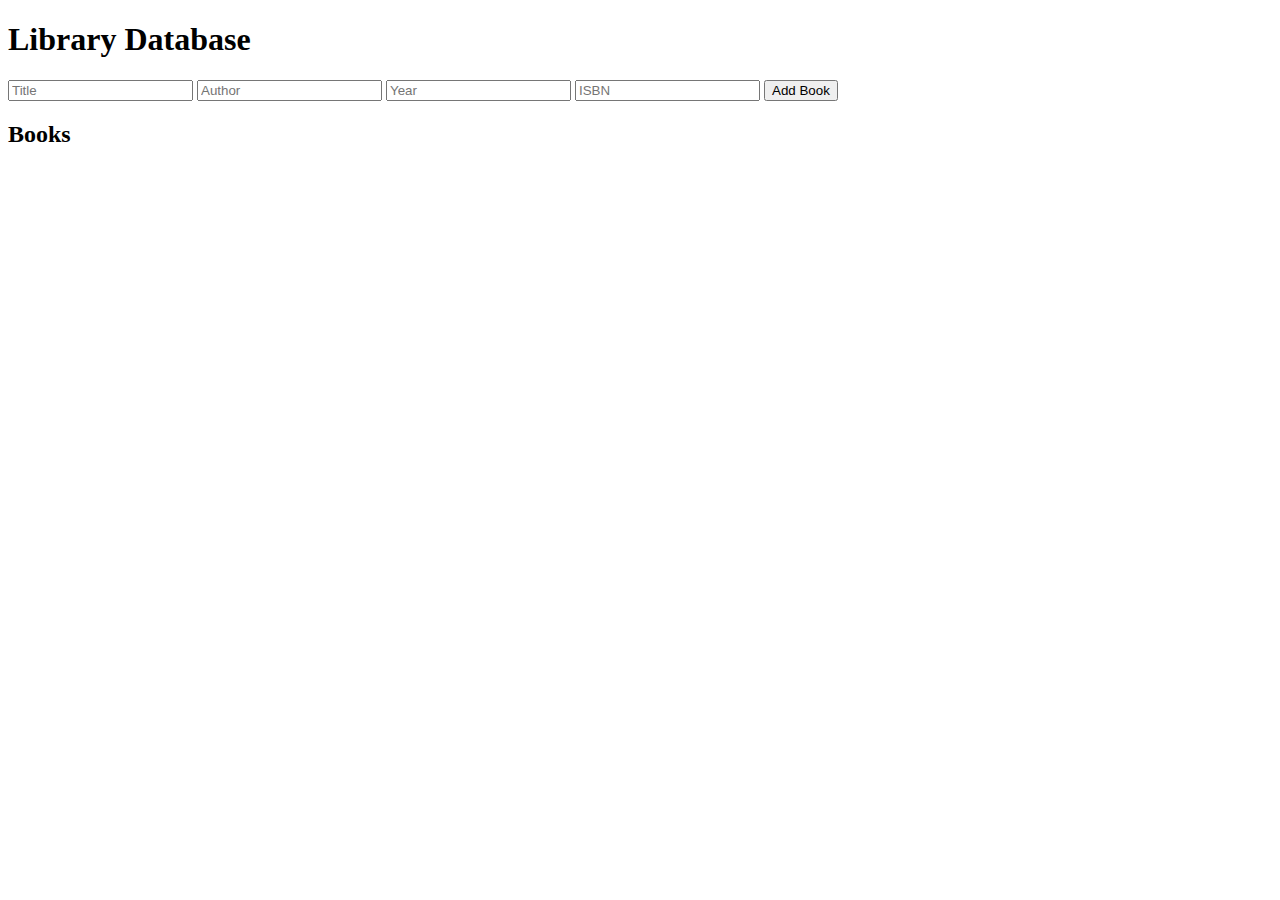
==== templates/index.html @ 879110d9 "initial commit" ====
<!DOCTYPE html>
<html lang="en">
<head>
    <meta charset="UTF-8">
    <meta name="viewport" content="width=device-width, initial-scale=1.0">
    <title>Library Database</title>
</head>
<body>
    <h1>Library Database</h1>
    <form id="bookForm">
        <input type="text" id="title" placeholder="Title" required>
        <input type="text" id="author" placeholder="Author" required>
        <input type="number" id="year" placeholder="Year" required>
        <input type="text" id="isbn" placeholder="ISBN" required>
        <button type="submit">Add Book</button>
    </form>
    <h2>Books</h2>
    <ul id="booksList"></ul>
    <script>
        document.getElementById('bookForm').addEventListener('submit', function (e) {
            e.preventDefault();
            const title = document.getElementById('title').value;
            const author = document.getElementById('author').value;
            const year = document.getElementById('year').value;
            const isbn = document.getElementById('isbn').value;
            fetch('/book', {
                method: 'POST',
                headers: {
                    'Content-Type': 'application/json',
                },
                body: JSON.stringify({ title, author, year, isbn }),
            })
            .then(response => response.json())
            .then(data => {
                console.log('Success:', data);
                loadBooks();
            })
            .catch((error) => {
                console.error('Error:', error);
            });
        });

       
        


   </script>
</body>
</html>
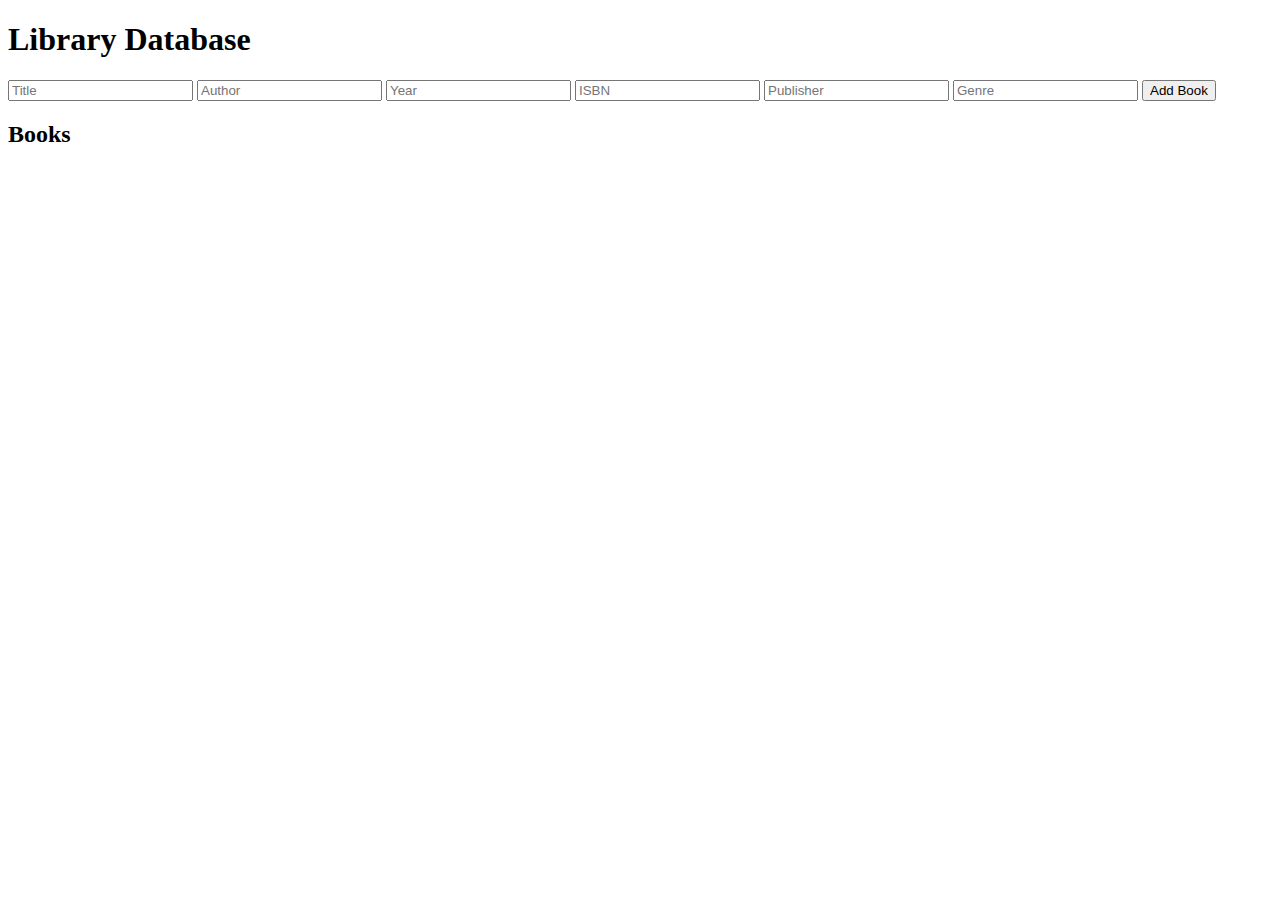
==== commit 68a6cec9: "additional search requirements added" ====
--- a/templates/index.html
+++ b/templates/index.html
@@ -12,6 +12,8 @@
         <input type="text" id="author" placeholder="Author" required>
         <input type="number" id="year" placeholder="Year" required>
         <input type="text" id="isbn" placeholder="ISBN" required>
+        <input type="text" id="publisher" placeholder="Publisher" required>
+        <input type="text" id="genre" placeholder="Genre" required>
         <button type="submit">Add Book</button>
     </form>
     <h2>Books</h2>
@@ -40,10 +42,36 @@
             });
         });
 
-       
+        function loadBooks() {
+            fetch('/books')
+                .then(response => response.json())
+                .then(data => {
+                    const booksList = document.getElementById('booksList');
+                    booksList.innerHTML = '';
+                    data.forEach(book => {
+                        const li = document.createElement('li');
+                        li.textContent = `${book.title} by ${book.author} (${book.year}) [ISBN: ${book.isbn}]`;
+                        booksList.appendChild(li);
+                    });
+                });
+        }
         
+        function searchBooks() {
+            const query = document.getElementById('searchQuery').value;
+            fetch(`/search?query=${query}`)
+                .then(response => response.json())
+                .then(data => {
+                    const booksList = document.getElementById('booksList');
+                    booksList.innerHTML = '';
+                    data.forEach(book => {
+                        const li = document.createElement('li');
+                        li.textContent = `${book.title} by ${book.author} (${book.year}) [ISBN: ${book.isbn}] Publisher: ${book.publisher} Description: ${book.description}`;
+                        booksList.appendChild(li);
+                    });
+                });
+        }
 
-
-   </script>
+        loadBooks();
+    </script>
 </body>
-</html>+</html>
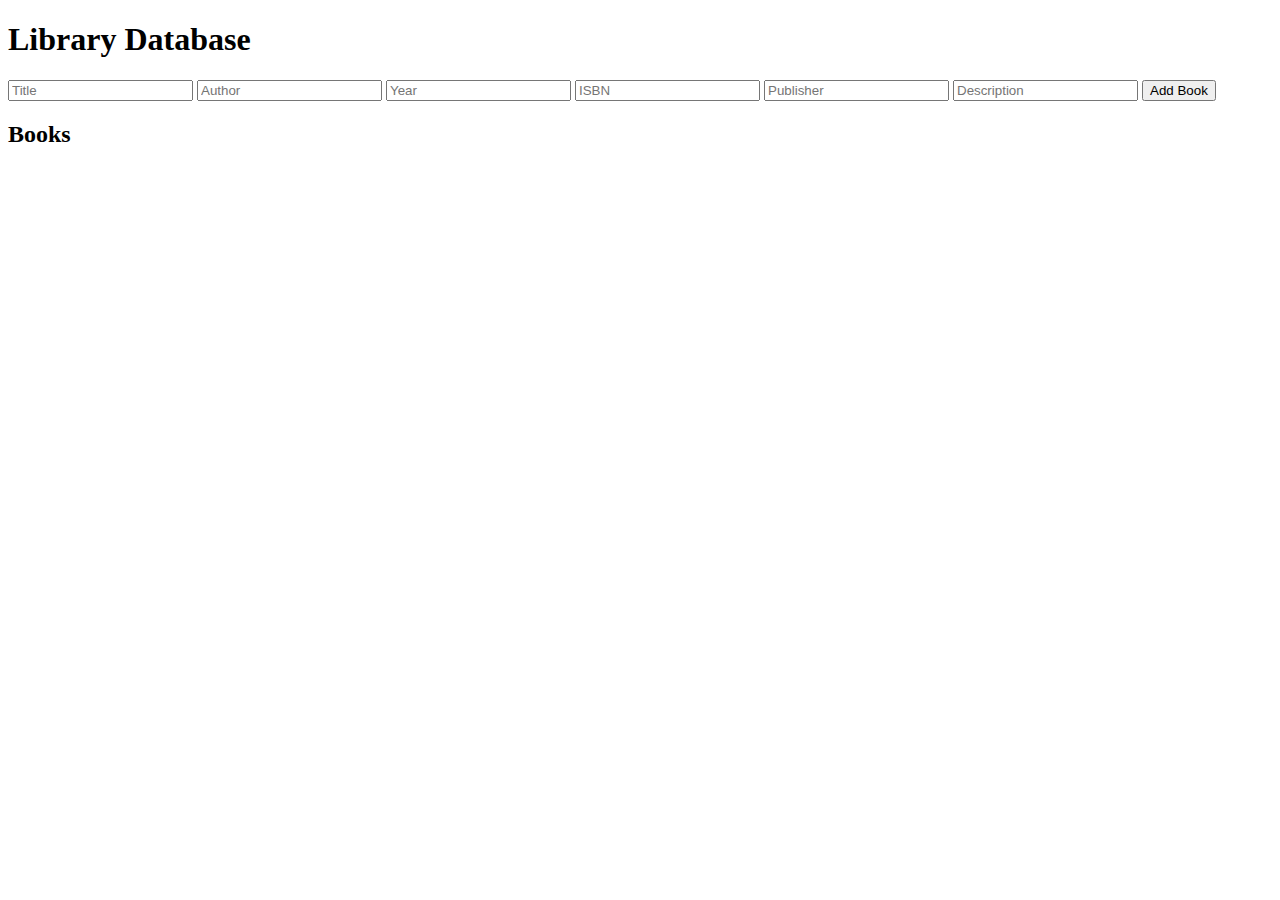
==== commit 9a161858: "additional search requirements added and renamed" ====
--- a/templates/index.html
+++ b/templates/index.html
@@ -13,7 +13,7 @@
         <input type="number" id="year" placeholder="Year" required>
         <input type="text" id="isbn" placeholder="ISBN" required>
         <input type="text" id="publisher" placeholder="Publisher" required>
-        <input type="text" id="genre" placeholder="Genre" required>
+        <input type="text" id="description" placeholder="Description" required>
         <button type="submit">Add Book</button>
     </form>
     <h2>Books</h2>
